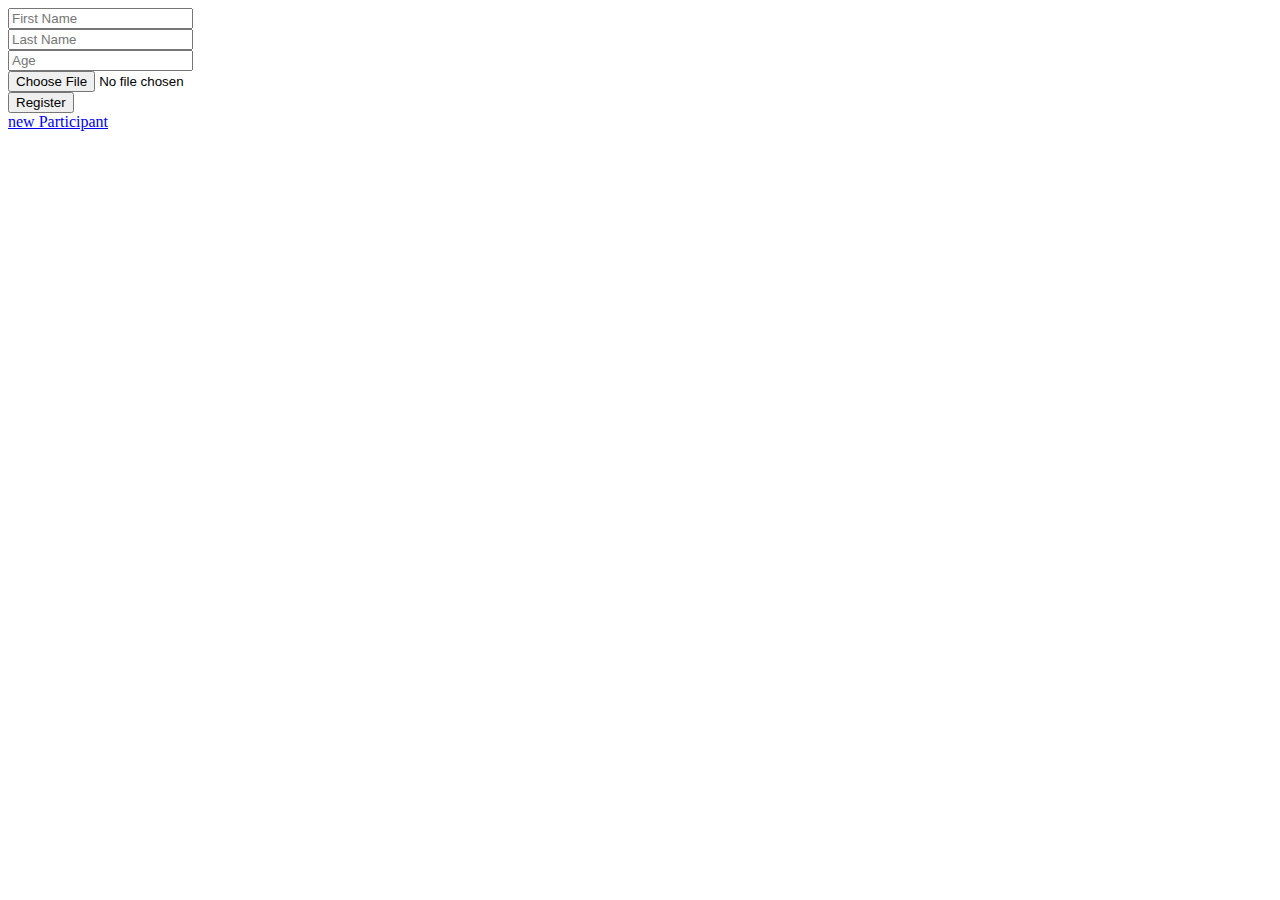
==== src/main/resources/static/index.html @ bce3e69b "Done!!!" ====
<!DOCTYPE html>
<html>
<head>
<meta name="viewport"
	content="width=device-width, initial-scale=1.0, minimum-scale=1.0">
<title>File upload example</title>
</head>
<body>
	<div>

		<div>
			<form class="register-form" id="singleUploadForm" name="singleUploadForm">

				<input class="firstName" type="text" placeholder="First Name" /> <br>
				<input class="lastName" type="text" placeholder="Last Name" /><br>
				<input class="age" type="text" placeholder="Age" /><br>
				<input id="singleFileUploadInput" type="file" name="file" required /><br>
				<button type="submit" class="register">Register</button>
			</form>
		</div>
		<div>
			<div>
				<div id="singleFileUploadError"></div>
				<div id="singleFileUploadSuccess"></div>
			</div>

		</div>
	<a href="profile">new Participant</a>
	</div>
	<script
		src="https://cdnjs.cloudflare.com/ajax/libs/jquery/2.1.3/jquery.min.js"></script>
	<script src="/js/main.js"></script>
</body>
</html>
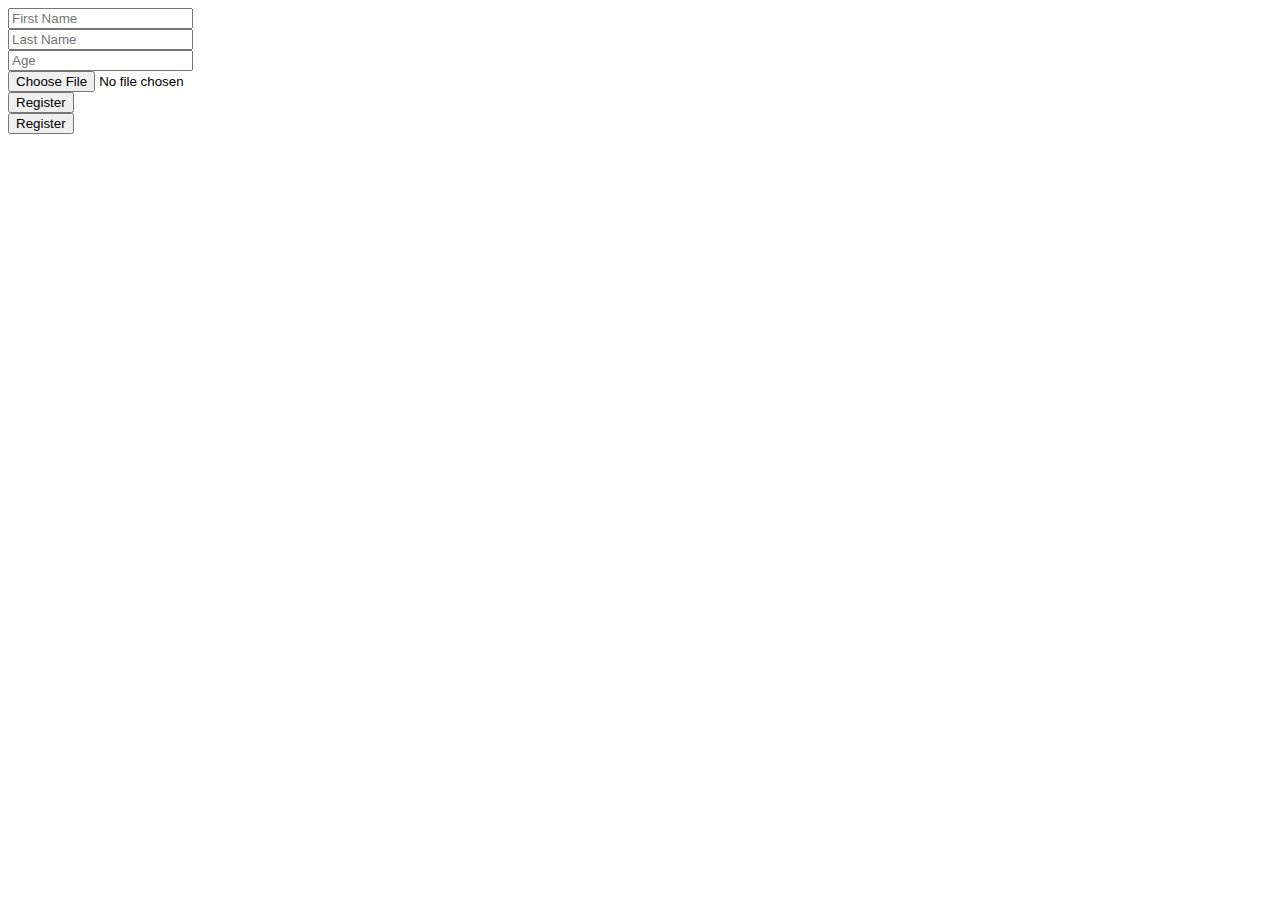
==== commit 13dcffd6: "Done!!!" ====
--- a/src/main/resources/static/index.html
+++ b/src/main/resources/static/index.html
@@ -5,31 +5,35 @@
 <meta name="viewport"
 	content="width=device-width, initial-scale=1.0, minimum-scale=1.0">
 <title>File upload example</title>
+<link rel="stylesheet"
+	href="/css/main.css">
 </head>
 <body>
-	<div>
-
+	<div class="registration">
 		<div>
-			<form class="register-form" id="singleUploadForm" name="singleUploadForm">
-
+			<form class="register-form" id="singleUploadForm"
+				name="singleUploadForm">
 				<input class="firstName" type="text" placeholder="First Name" /> <br>
 				<input class="lastName" type="text" placeholder="Last Name" /><br>
-				<input class="age" type="text" placeholder="Age" /><br>
-				<input id="singleFileUploadInput" type="file" name="file" required /><br>
-				<button type="submit" class="register">Register</button>
+				<input class="age" type="text" placeholder="Age" /><br> <input
+					id="singleFileUploadInput" type="file" name="file" required /><br>
+				<button type="submit" class="register switch">Register</button>
 			</form>
 		</div>
+	</div>
+	<div class="show_profile invisible">
+		<div id="studentCards"></div>
 		<div>
 			<div>
 				<div id="singleFileUploadError"></div>
 				<div id="singleFileUploadSuccess"></div>
 			</div>
-
 		</div>
-	<a href="profile">new Participant</a>
+		<button type="submit" class="switch">Register</button>
 	</div>
 	<script
 		src="https://cdnjs.cloudflare.com/ajax/libs/jquery/2.1.3/jquery.min.js"></script>
 	<script src="/js/main.js"></script>
+	<script src="/js/show_student.js"></script>
 </body>
 </html>